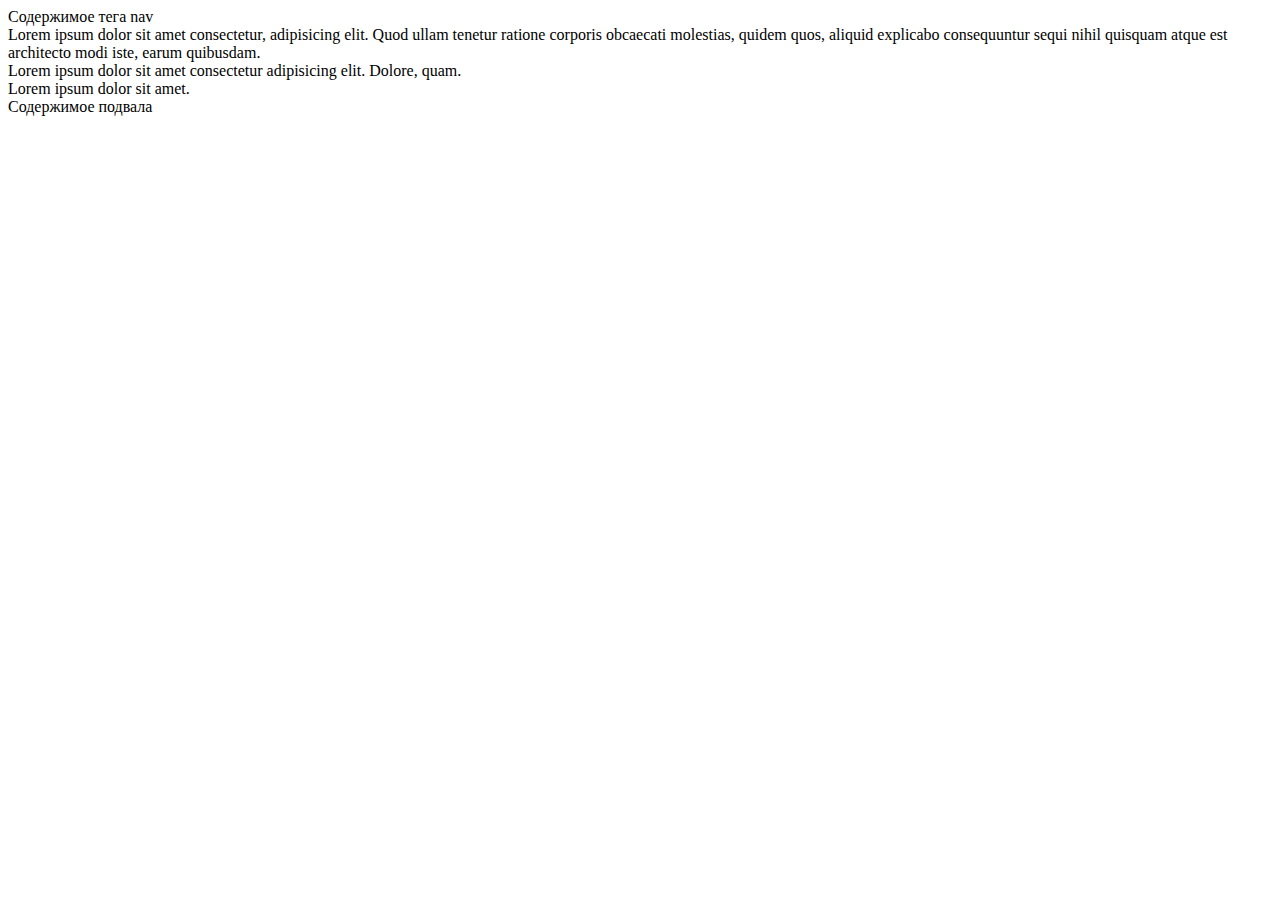
==== index.html @ 0aa00dbf "Базовые теги. Часть 1." ====
<!--Сообщаем браузеру, как стоит обрабатывать эту страницу-->
<!DOCTYPE html>
<!--Оболочка документа, указываем язык содержимого-->
<html lang="ru">
	<head>
		<!--Заголовок страницы в браузере-->
		<title>Мой первый проект</title>
		<!--Кодировка страницы-->
		<meta http-equiv="Content-type" content="text/html;charset=UTF-8"/>
	</head>
	<body>
		<header>
			<nav>
				Содержимое тега nav
			</nav>
		</header>
		<div>
			Lorem ipsum dolor sit amet consectetur, adipisicing elit. Quod ullam tenetur ratione corporis obcaecati molestias, quidem quos, aliquid explicabo consequuntur sequi nihil quisquam atque est architecto modi iste, earum quibusdam.
		</div>
		<div>
			Lorem ipsum dolor sit amet consectetur adipisicing elit. Dolore, quam.
		</div>
		<div>
			Lorem ipsum dolor sit amet.
		</div>
		<footer>
			Содержимое подвала
		</footer>
	</body>
</html>
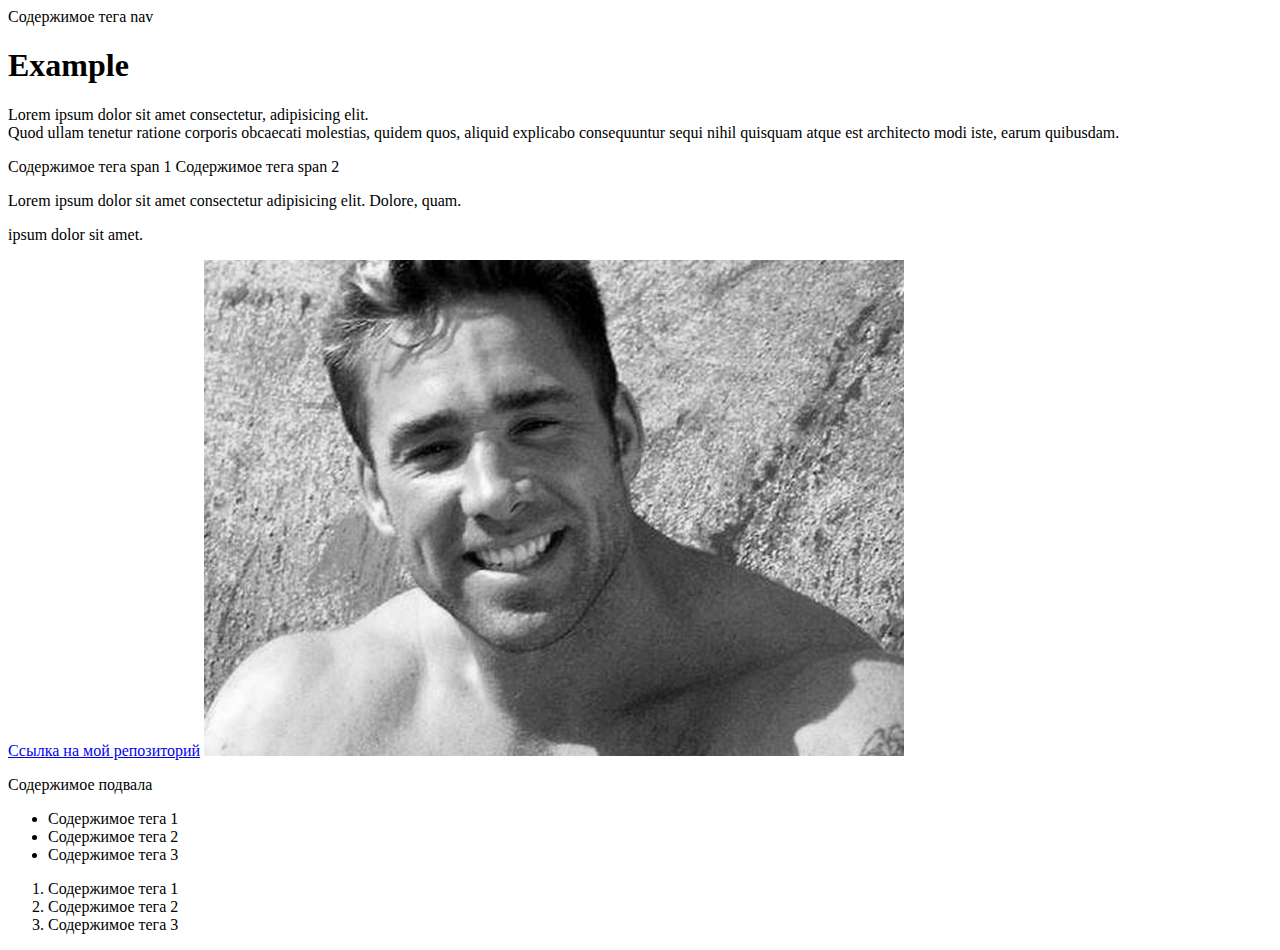
==== commit ec371771: "Базовые теги. Часть 2" ====
--- a/index.html
+++ b/index.html
@@ -9,22 +9,44 @@
 		<meta http-equiv="Content-type" content="text/html;charset=UTF-8"/>
 	</head>
 	<body>
+		<!--<p> - тег для выделения абзаца (блочный)-->
+		<!--<span> - тег, для выделения какого-то куска текста (строковый)-->
+		<!--<a> - тег для ссылок-->
+		<!--<img> - тег для картинок -->
+		<!--<ul> - тег маркированного списка -->
+		<!--<ol> - тег пронумерованного списка -->
+		<!--<br> - перенос на другую строку -->
 		<header>
 			<nav>
 				Содержимое тега nav
 			</nav>
 		</header>
 		<div>
-			Lorem ipsum dolor sit amet consectetur, adipisicing elit. Quod ullam tenetur ratione corporis obcaecati molestias, quidem quos, aliquid explicabo consequuntur sequi nihil quisquam atque est architecto modi iste, earum quibusdam.
+			<h1>Example</h1>
+			<p>Lorem ipsum dolor sit amet consectetur, adipisicing elit. <br /> Quod ullam tenetur ratione corporis obcaecati molestias, quidem quos, aliquid explicabo consequuntur sequi nihil quisquam atque est architecto modi iste, earum quibusdam.</p>
+			<span>Содержимое тега span 1</span>
+			<span>Содержимое тега span 2</span>
 		</div>
 		<div>
-			Lorem ipsum dolor sit amet consectetur adipisicing elit. Dolore, quam.
+			<p>Lorem ipsum dolor sit amet consectetur adipisicing elit. Dolore, quam.</p>
 		</div>
 		<div>
-			Lorem ipsum dolor sit amet.
+			<p>ipsum dolor sit amet.</p> 
+			<a href="https://github.com/BarabanovAnton" target="_blank">Ссылка на мой репозиторий</a>
+			<img src="/img/test.jpg" alt="Ой, картинки нет :(">
 		</div>
 		<footer>
-			Содержимое подвала
+			<p>Содержимое подвала</p> 
+			<ul>
+				<li>Содержимое тега 1</li>
+				<li>Содержимое тега 2</li>
+				<li>Содержимое тега 3</li>
+			</ul>
+			<ol>
+				<li>Содержимое тега 1</li>
+				<li>Содержимое тега 2</li>
+				<li>Содержимое тега 3</li>
+			</ol>
 		</footer>
 	</body>
 </html>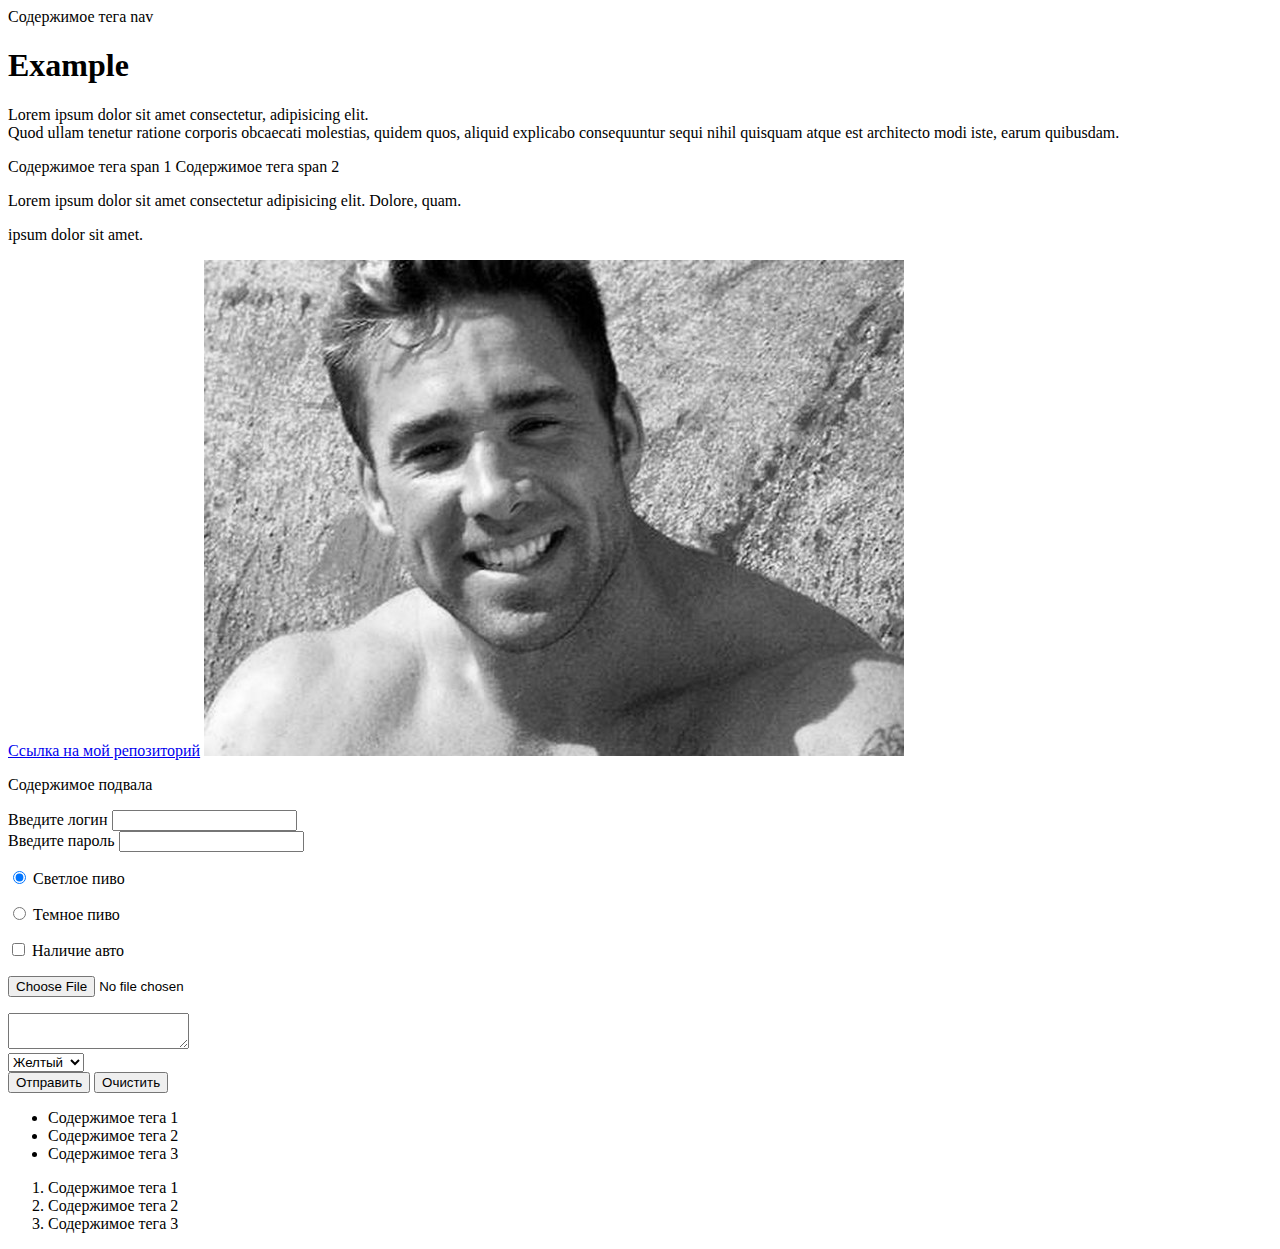
==== commit 4699f1a4: "Базовые теги. Часть 3. Теги формы." ====
--- a/index.html
+++ b/index.html
@@ -37,6 +37,42 @@
 		</div>
 		<footer>
 			<p>Содержимое подвала</p> 
+
+			<!--Теги форм и input-->
+			<form action="#" method="get">
+				<div>
+					<span>Введите логин</span> <input tabindex="1" type="text" name="username" value="" />  <!--tabindex - переключение с поиощью TAB-->
+				</div>
+				<div>
+					<span>Введите пароль</span> <input tabindex="2" type="password" name="userpass" value="" />
+				</div>
+				<div>
+					<p><input checked type="radio" name="beer" value="lager" /> Светлое пиво </p>
+					<p><input type="radio" name="beer" value="dark" /> Темное пиво </p>
+				</div>
+				<div>
+					<p><input type="checkbox" name="car" value="yes"> Наличие авто </p>
+				</div>
+				<div>
+					<p><input type="file" name="foto"></p>
+				</div>
+				<div>
+					<textarea name="text"></textarea> 							<!--Поле для многострочного текста-->
+				</div>
+				<div>
+					<select name="color">											<!--Выпадающий список-->
+						<option value="red">Красный</option>
+						<option selected value="yellow">Желтый</option>
+						<option value="blue">Голубой</option>
+					</select>
+				</div>
+				<div>
+					<button type="submit">Отправить</button>
+					<button type="reset">Очистить</button>
+				</div>
+			</form>
+
+
 			<ul>
 				<li>Содержимое тега 1</li>
 				<li>Содержимое тега 2</li>
